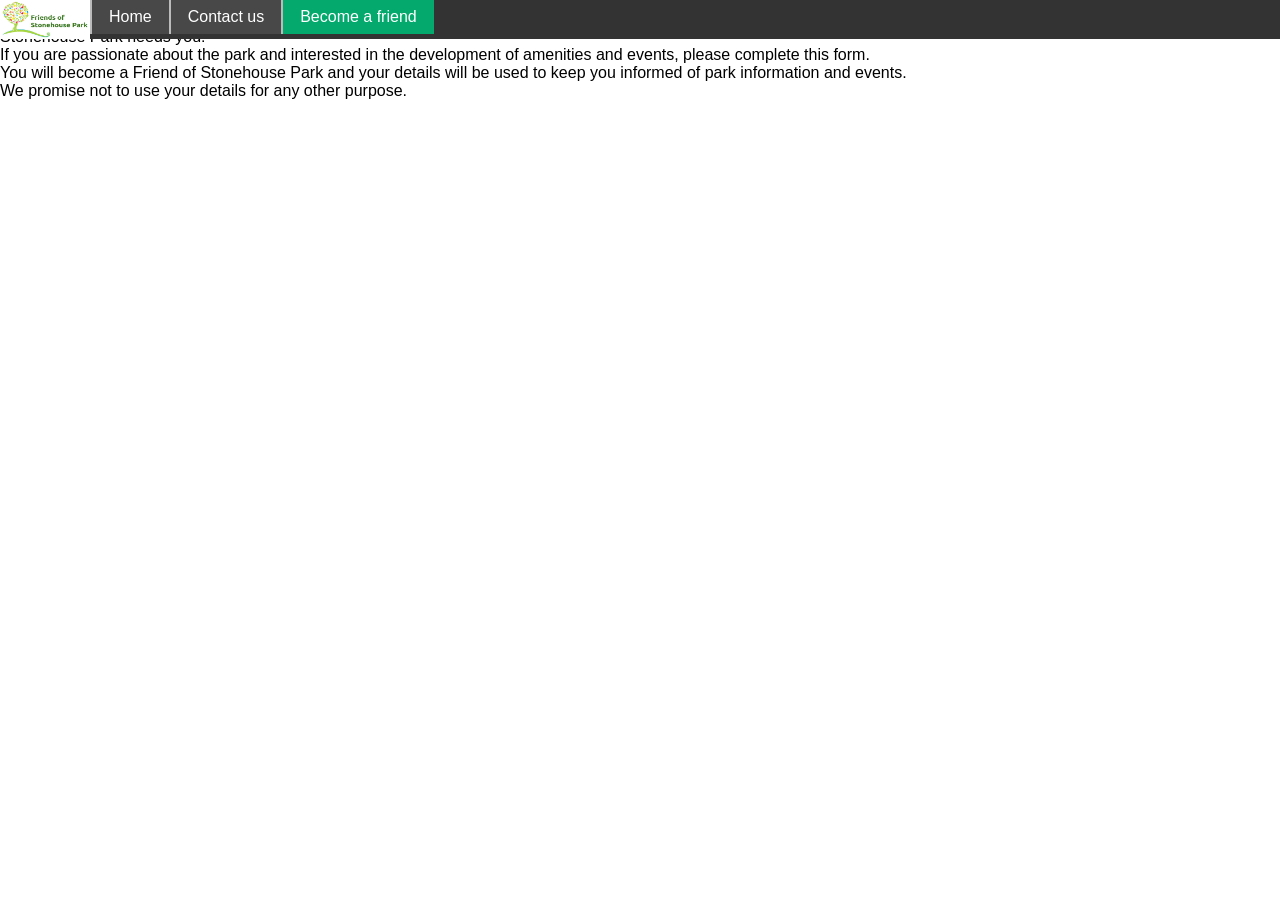
==== becomeafriend.html @ 8de94686 "Update becomeafriend.html" ====
<!DOCTYPE html>
<html>
	<head>
		<meta content="text/html; charset=windows-1252" http-equiv="content-type">
		<link rel="stylesheet" href="css/mobile.css" media="screen and (max-device-width: 1500px)" />
		<link rel="stylesheet" href="css/desktop.css" media="screen and (min-device-width: 1501px)" />
		<script src="script.js"></script>
		<title>Friends of Stonehouse Park</title>
	</head>
	<body>
		<nav>
			<ul>
				<li><img alt="Friends of Stonehouse Park logo" src="images/logo.jpg"/></li>
				<li><a href="index.html">Home</a></li>
				<li><a href="contact.html">Contact us</a></li>
				<li><a class=active href="becomeafriend.html">Become a friend</a></li>
			</ul>
		</nav>
		<header>
			<h2>Alexander Hamilton Memorial Park, Lawrie Street, Stonehouse, ML9 3LN</h2>
		</header>
		<p>
			Stonehouse Park needs you!<br>
			If you are passionate about the park and interested in the development of amenities and events, please complete this form.<br>
			You will become a Friend of Stonehouse Park and your details will be used to keep you informed of park information and events.<br>
			We promise not to use your details for any other purpose.</p>
		<iframe class="form" scrolling="yes" src="https://docs.google.com/forms/d/1Jdn50OOoteBoIUP0orgO1J5tlqWIBfb3uoQxRr-00N4/viewform?embedded=true" scrolling="no">Loading...</iframe>
	</body>
</html>
---- css/mobile.css ----
*{
    padding: 0;
    margin: 0;
 }
html, body{
   height: 100%;
}
 body {
    background-image: url("../images/niceView.jpg");
    font: 100% Arial, sans-serif;
    text-align: left;
    border-left: 5%;
  }
  .form{
    height: 70%;
  }
  iframe{
    border-width: 0;
    width: 100%;
    height: 60%;
  }
  .park{
    height: 20%;
    display:inline-block
  }
  img{
    height: 10%;
  }
  
  
  nav ul {
    list-style-type: none;
    overflow: hidden;
    background-color: #333;
    position: fixed;
    top: 0;
    width: 100%;
  }
  nav li{
    float: left;
  }
  nav a {
    display: block;
    color: white;
    text-align: center;
    padding: 8px 17px;
    text-decoration: none;
    border-left: 2px solid #bbb;
  }
  nav img{
    display: block;
    height: 39px;
    width: 90px;
  }
  nav ul:hover img{
    height: 53px;
    width: 90px;
  }
  nav ul:hover a{
    padding: 15px 17px;
  }
  nav a:hover{
    background-color: #111;
  }
  .active {
    background-color: #04AA6D;
    color: white;
  }
  a{
    color: black;
    text-decoration: none;
    background-color: rgba(119, 119, 119, 0.3);
  }
  a:hover{
    background-color: rgba(48, 47, 47, 0.4);
  }
---- css/desktop.css ----
*{
  padding: 0;
  margin: 0;
}
body, html{
  height: 100%;
}
body {
	background-image: url("../images/niceView.jpg");
	font: 1vw Arial, sans-serif;
	text-align: center;
}
.form{
  height: 1600px;
}
iframe{
	border-width: 0;
	width: 95%;
	height: 700px;
}
.park{
  height: 400px;
  display:inline-block
}
img{
  height: 450px;
}


nav ul {
	list-style-type: none;
	overflow: hidden;
	background-color: #333;
	position: fixed;
	top: 0;
	width: 100%;
	height: 5%;
}
nav li{
	float: left;
	height: 100%;
	width: 10%;
}
nav li:first-child{
	width: 6%;
}
nav a {
	display: flex;
	align-items:center;
	justify-content:center;
	color: white;
	text-align: center;
	vertical-align: middle;
	text-decoration: none;
	height: 100%;
	width: 100%;
    border-left: 0.15vw solid #bbb;
	background-color: #333;
}
nav img{
  display: block;
  height: 100%;
  width: 100%;
}
nav ul:hover{
  height: 7%;
}
nav a:hover{
  background-color: #111;
}
.active {
  background-color: #04AA6D;
}
a{
  color: black;
  text-decoration: none;
  background-color: rgba(119, 119, 119, 0.3);
}
a:hover{
  background-color: rgba(48, 47, 47, 0.4);
}
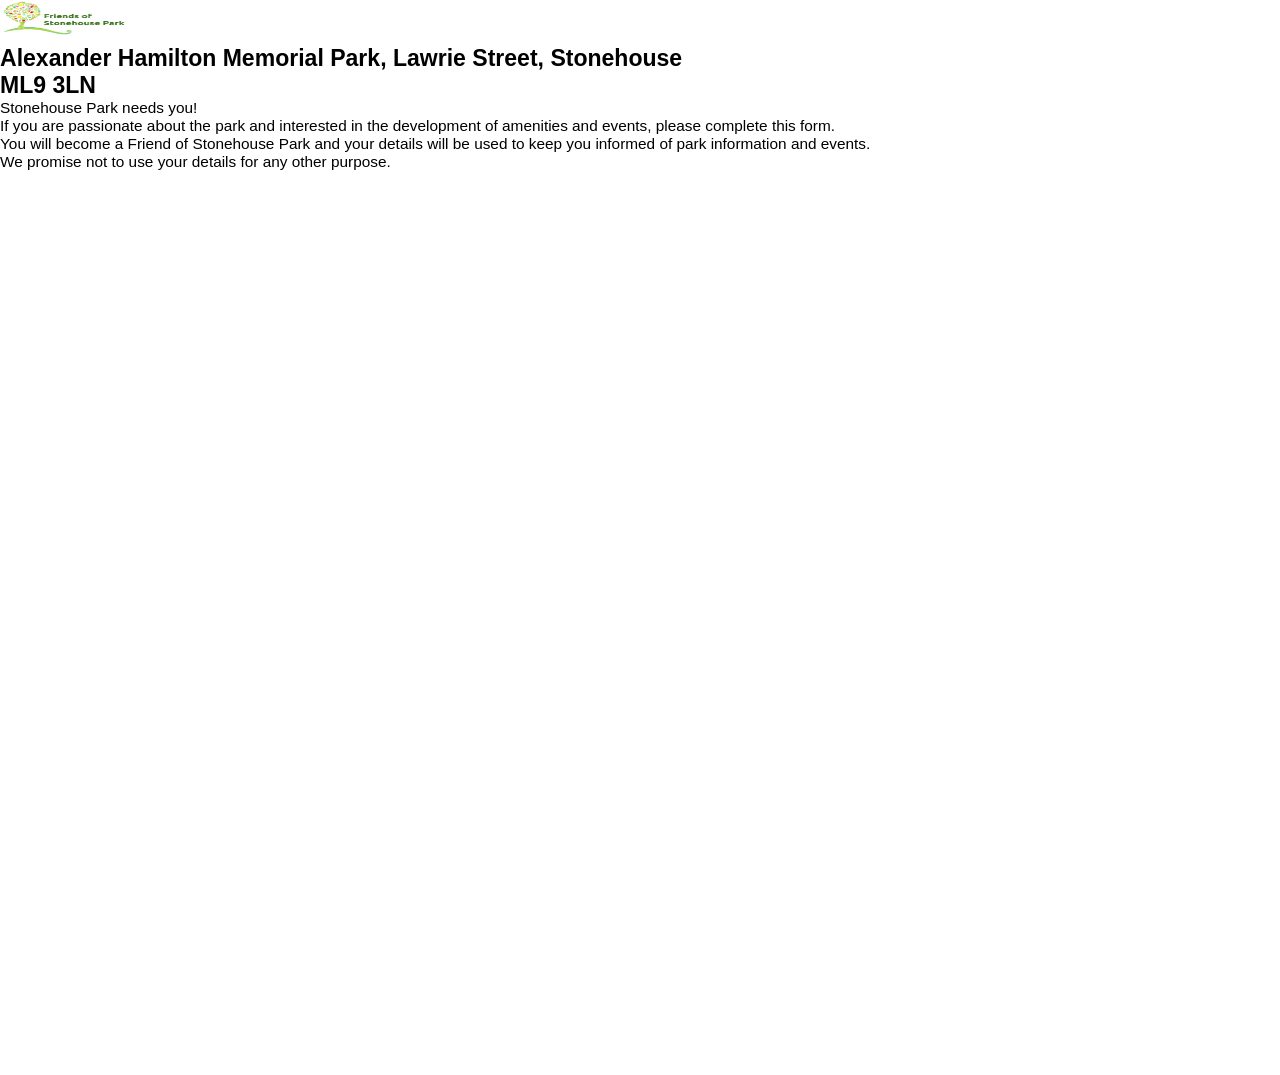
==== commit 8dec26f7: "Add files via upload" ====
--- a/becomeafriend.html
+++ b/becomeafriend.html
@@ -17,7 +17,7 @@
 			</ul>
 		</nav>
 		<header>
-			<h2>Alexander Hamilton Memorial Park, Lawrie Street, Stonehouse, ML9 3LN</h2>
+			<h2>Alexander Hamilton Memorial Park, Lawrie Street, Stonehouse <br> ML9 3LN</h2>
 		</header>
 		<p>
 			Stonehouse Park needs you!<br>
--- a/css/mobile.css
+++ b/css/mobile.css
@@ -1,76 +1,97 @@
 *{
-    padding: 0;
-    margin: 0;
- }
-html, body{
-   height: 100%;
+  padding: 0;
+  margin: 0;
 }
- body {
-    background-image: url("../images/niceView.jpg");
-    font: 100% Arial, sans-serif;
-    text-align: left;
-    border-left: 5%;
-  }
-  .form{
-    height: 70%;
-  }
-  iframe{
-    border-width: 0;
-    width: 100%;
-    height: 60%;
-  }
-  .park{
-    height: 20%;
-    display:inline-block
-  }
-  img{
-    height: 10%;
-  }
-  
-  
-  nav ul {
-    list-style-type: none;
-    overflow: hidden;
-    background-color: #333;
-    position: fixed;
-    top: 0;
-    width: 100%;
-  }
-  nav li{
-    float: left;
-  }
-  nav a {
-    display: block;
-    color: white;
-    text-align: center;
-    padding: 8px 17px;
-    text-decoration: none;
-    border-left: 2px solid #bbb;
-  }
-  nav img{
-    display: block;
-    height: 39px;
-    width: 90px;
-  }
-  nav ul:hover img{
-    height: 53px;
-    width: 90px;
-  }
-  nav ul:hover a{
-    padding: 15px 17px;
-  }
-  nav a:hover{
-    background-color: #111;
-  }
-  .active {
-    background-color: #04AA6D;
-    color: white;
-  }
-  a{
-    color: black;
-    text-decoration: none;
-    background-color: rgba(119, 119, 119, 0.3);
-  }
-  a:hover{
-    background-color: rgba(48, 47, 47, 0.4);
-  }
+body, html{
+  height: 100%;
+}
+body {
+	background-image: url("../images/niceView.jpg");
+	background-repeat: no-repeat;
+	background-size: cover;
+	font: max(1.2vw, 10px) Arial, sans-serif;
+	text-align: left;
+}
+.form{
+  height: 100%;
+  width: 35%;
+}
+iframe{
+	border-width: 0;
+	width: 95%;
+	height: 50%;
+}
+.park{
+  height: 30%;
+  width: 20%;
+  display:inline-block;
+}
+img{
+  height: 60%;
+  width: 90%;
+}
+header{
+	margin-top: 5vh;
+}
+
+nav ul {
+	list-style-type: none;
+	overflow: hidden;
+	background-color: #333;
+	position: fixed;
+	top: 0;
+	width: 10%;
+	height: 4%;
+}
+nav li{
+	display: none;
+	overflow: hidden;
+}
+nav li:first-child{
+	display: block;
+	height: 100%;
+	width: 100%;
+}
+nav a {
+	display: flex;
+	align-items: center;
+	justify-content: center;
+	color: white;
+	text-align: center;
+	vertical-align: middle;
+	text-decoration: none;
+	height: 100%;
+	width: 100%;
+    border-top: 0.3vw solid #bbb;
+	background-color: #333;
+}
+nav img{
+  display: block;
+  height: 100%;
+  width: 100%;
+}
+nav ul:hover{
+  height: 40%;
+}
+nav ul:hover li:not(:first-child){
+	display: block;
+	height: 30%;
+	width: 100%;
+}
+nav ul:hover li:first-child{
+	height: 10%;
+}
+nav a:hover{
+  background-color: #111;
+}
+.active {
+  background-color: #04AA6D;
+}
+a{
+  color: black;
+  text-decoration: none;
+  background-color: rgba(119, 119, 119, 0.3);
+}
+a:hover{
+  background-color: rgba(48, 47, 47, 0.4);
+}
--- a/css/desktop.css
+++ b/css/desktop.css
@@ -7,23 +7,31 @@
 }
 body {
 	background-image: url("../images/niceView.jpg");
-	font: 1vw Arial, sans-serif;
+	background-repeat: no-repeat;
+	background-size: cover;
+	font: max(1.2vw, 15px) Arial, sans-serif;
 	text-align: center;
 }
 .form{
-  height: 1600px;
+  height: 100%;
+  width: 35%;
 }
 iframe{
 	border-width: 0;
 	width: 95%;
-	height: 700px;
+	height: 50%;
 }
 .park{
-  height: 400px;
-  display:inline-block
+  height: 30%;
+  width: 20%;
+  display:inline-block;
 }
 img{
-  height: 450px;
+  height: 60%;
+  width: 90%;
+}
+header{
+	margin-top: 5vh;
 }
 
 
@@ -39,15 +47,16 @@
 nav li{
 	float: left;
 	height: 100%;
-	width: 10%;
+	width: 13%;
+	overflow: hidden;
 }
 nav li:first-child{
 	width: 6%;
 }
 nav a {
 	display: flex;
-	align-items:center;
-	justify-content:center;
+	align-items: center;
+	justify-content: center;
 	color: white;
 	text-align: center;
 	vertical-align: middle;
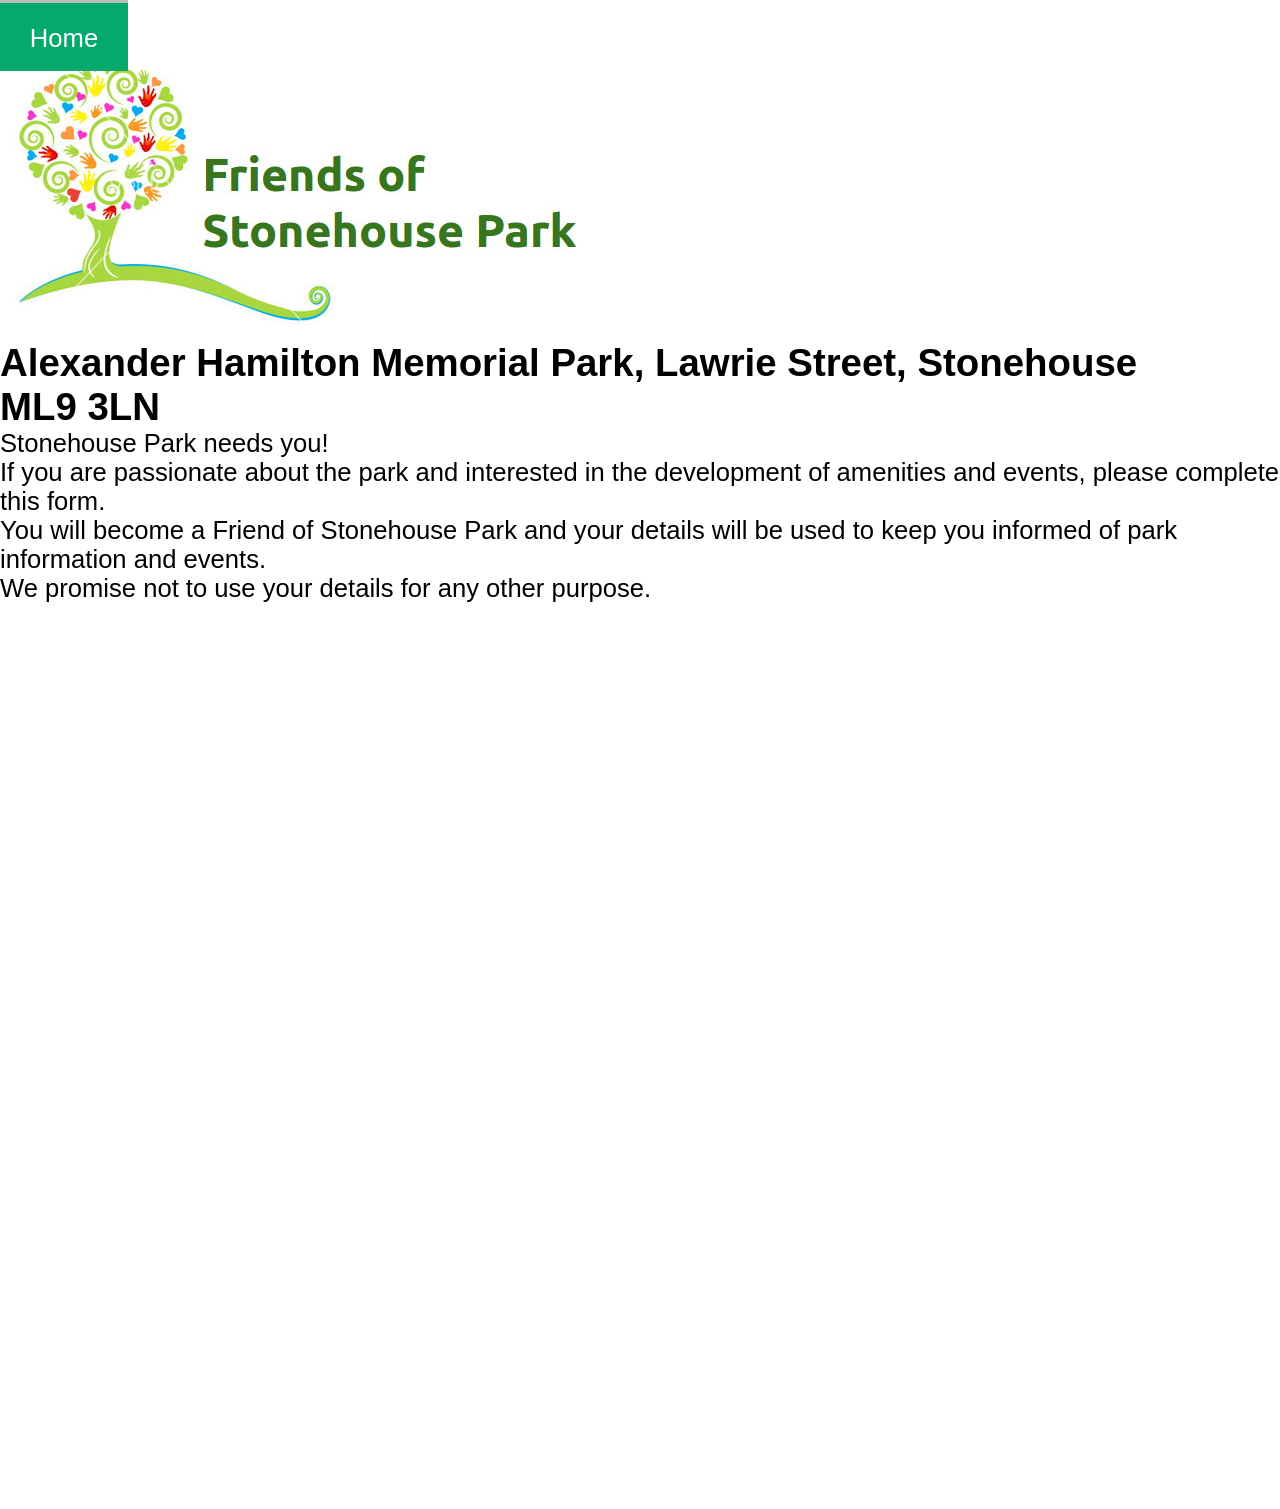
==== commit 3664a04e: "Add files via upload" ====
--- a/becomeafriend.html
+++ b/becomeafriend.html
@@ -8,19 +8,20 @@
 		<title>Friends of Stonehouse Park</title>
 	</head>
 	<body>
-		<nav>
-			<ul>
-				<li><img alt="Friends of Stonehouse Park logo" src="images/logo.jpg"/></li>
-				<li><a href="index.html">Home</a></li>
-				<li><a href="contact.html">Contact us</a></li>
-				<li><a class=active href="becomeafriend.html">Become a friend</a></li>
-			</ul>
-		</nav>
 		<header>
-			<h2>Alexander Hamilton Memorial Park, Lawrie Street, Stonehouse <br> ML9 3LN</h2>
+			<div>
+				<img alt="Friends of Stonehouse Park logo" src="images/logo.jpg"/>
+				<h2>Alexander Hamilton Memorial Park, Lawrie Street, Stonehouse <br> ML9 3LN</h2>
+			</div>
+			<nav>
+				<ul>
+					<li><a class=active href="index.html">Home</a></li>
+					<li><a href="contact.html">Contact us</a></li>
+					<li><a href="becomeafriend.html">Become a friend</a></li>
+				</ul>
+			</nav>
 		</header>
-		<p>
-			Stonehouse Park needs you!<br>
+		<p>Stonehouse Park needs you!<br>
 			If you are passionate about the park and interested in the development of amenities and events, please complete this form.<br>
 			You will become a Friend of Stonehouse Park and your details will be used to keep you informed of park information and events.<br>
 			We promise not to use your details for any other purpose.</p>
--- a/css/mobile.css
+++ b/css/mobile.css
@@ -9,24 +9,27 @@
 	background-image: url("../images/niceView.jpg");
 	background-repeat: no-repeat;
 	background-size: cover;
-	font: max(1.2vw, 10px) Arial, sans-serif;
+	font: max(2vw, 10px) Arial, sans-serif;
 	text-align: left;
 }
 .form{
   height: 100%;
-  width: 35%;
+  width: 100%;
 }
 iframe{
 	border-width: 0;
-	width: 95%;
-	height: 50%;
+	width: 100%;
+	height: 100%;
 }
-.park{
+#park{
   height: 30%;
-  width: 20%;
-  display:inline-block;
+  width: 100%;
+  display: flex;
 }
-img{
+#park img{
+	flex-grow: 100;
+}
+#facebook{
   height: 60%;
   width: 90%;
 }
@@ -41,7 +44,7 @@
 	position: fixed;
 	top: 0;
 	width: 10%;
-	height: 4%;
+	height: 5ch;
 }
 nav li{
 	display: none;
--- a/css/desktop.css
+++ b/css/desktop.css
@@ -18,15 +18,19 @@
 }
 iframe{
 	border-width: 0;
-	width: 95%;
+	width: 90%;
 	height: 50%;
 }
-.park{
+#park{
   height: 30%;
-  width: 20%;
-  display:inline-block;
+  width: 65%;
+  display: flex;
+  margin: auto;
 }
-img{
+#park img{
+	flex-grow: 100;
+}
+#facebook{
   height: 60%;
   width: 90%;
 }
@@ -42,7 +46,7 @@
 	position: fixed;
 	top: 0;
 	width: 100%;
-	height: 5%;
+	height: 5vh;
 }
 nav li{
 	float: left;
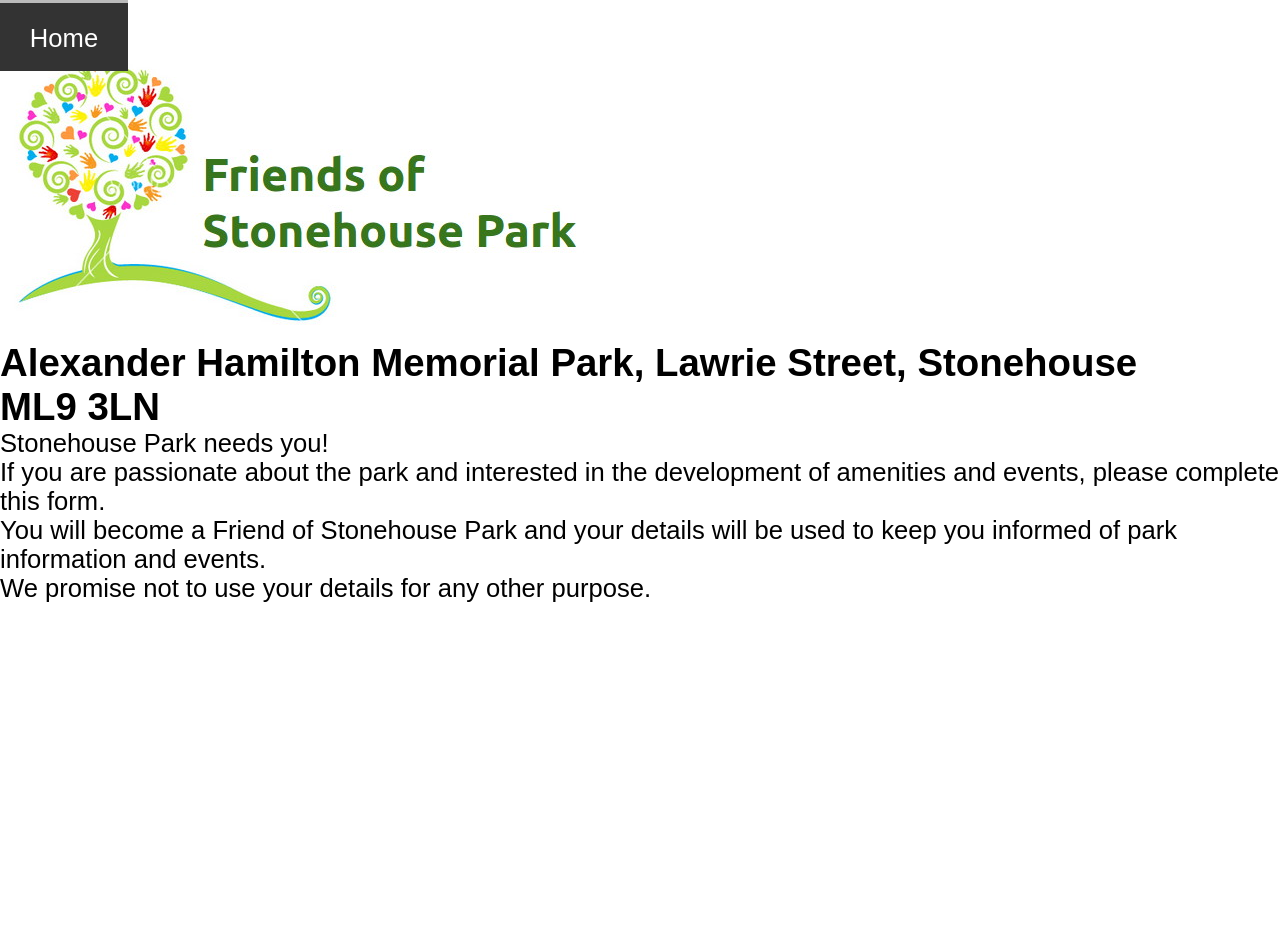
==== commit 34e27bb7: "Add files via upload" ====
--- a/becomeafriend.html
+++ b/becomeafriend.html
@@ -15,16 +15,18 @@
 			</div>
 			<nav>
 				<ul>
-					<li><a class=active href="index.html">Home</a></li>
+					<li><a href="index.html">Home</a></li>
 					<li><a href="contact.html">Contact us</a></li>
-					<li><a href="becomeafriend.html">Become a friend</a></li>
+					<li><a class=active href="becomeafriend.html">Become a friend</a></li>
 				</ul>
 			</nav>
 		</header>
-		<p>Stonehouse Park needs you!<br>
-			If you are passionate about the park and interested in the development of amenities and events, please complete this form.<br>
-			You will become a Friend of Stonehouse Park and your details will be used to keep you informed of park information and events.<br>
-			We promise not to use your details for any other purpose.</p>
-		<iframe class="form" scrolling="yes" src="https://docs.google.com/forms/d/1Jdn50OOoteBoIUP0orgO1J5tlqWIBfb3uoQxRr-00N4/viewform?embedded=true" scrolling="no">Loading...</iframe>
+		<div class="content">
+			<p>Stonehouse Park needs you!<br>
+				If you are passionate about the park and interested in the development of amenities and events, please complete this form.<br>
+				You will become a Friend of Stonehouse Park and your details will be used to keep you informed of park information and events.<br>
+				We promise not to use your details for any other purpose.</p>
+			<iframe class="form" scrolling="yes" src="https://docs.google.com/forms/d/1Jdn50OOoteBoIUP0orgO1J5tlqWIBfb3uoQxRr-00N4/viewform?embedded=true" scrolling="no">Loading...</iframe>
+		</div>
 	</body>
 </html>
--- a/css/desktop.css
+++ b/css/desktop.css
@@ -34,28 +34,35 @@
   height: 60%;
   width: 90%;
 }
-header{
-	margin-top: 5vh;
+
+header {
+	width: 100%;
+	height: 20%;
+	overflow: hidden;
 }
-
-
+header  div{
+	margin: auto;
+	display: flex;
+	height: 60%;
+	width: 100%;
+}
+header img, h2{
+	flex-grow: 100;
+}
 nav ul {
 	list-style-type: none;
 	overflow: hidden;
 	background-color: #333;
-	position: fixed;
-	top: 0;
+	position: sticky;
+	top: 0px;
 	width: 100%;
-	height: 5vh;
+	height: 40%;
 }
 nav li{
 	float: left;
 	height: 100%;
 	width: 13%;
 	overflow: hidden;
-}
-nav li:first-child{
-	width: 6%;
 }
 nav a {
 	display: flex;
@@ -67,16 +74,10 @@
 	text-decoration: none;
 	height: 100%;
 	width: 100%;
-    border-left: 0.15vw solid #bbb;
 	background-color: #333;
 }
-nav img{
-  display: block;
-  height: 100%;
-  width: 100%;
-}
-nav ul:hover{
-  height: 7%;
+nav li:not(:first-child){
+	border-left: 0.15vw solid #bbb;
 }
 nav a:hover{
   background-color: #111;
@@ -91,4 +92,9 @@
 }
 a:hover{
   background-color: rgba(48, 47, 47, 0.4);
+}
+@media (prefers-reduced-motion: no-preference) {
+  html {
+    scroll-behavior: smooth;
+  }
 }
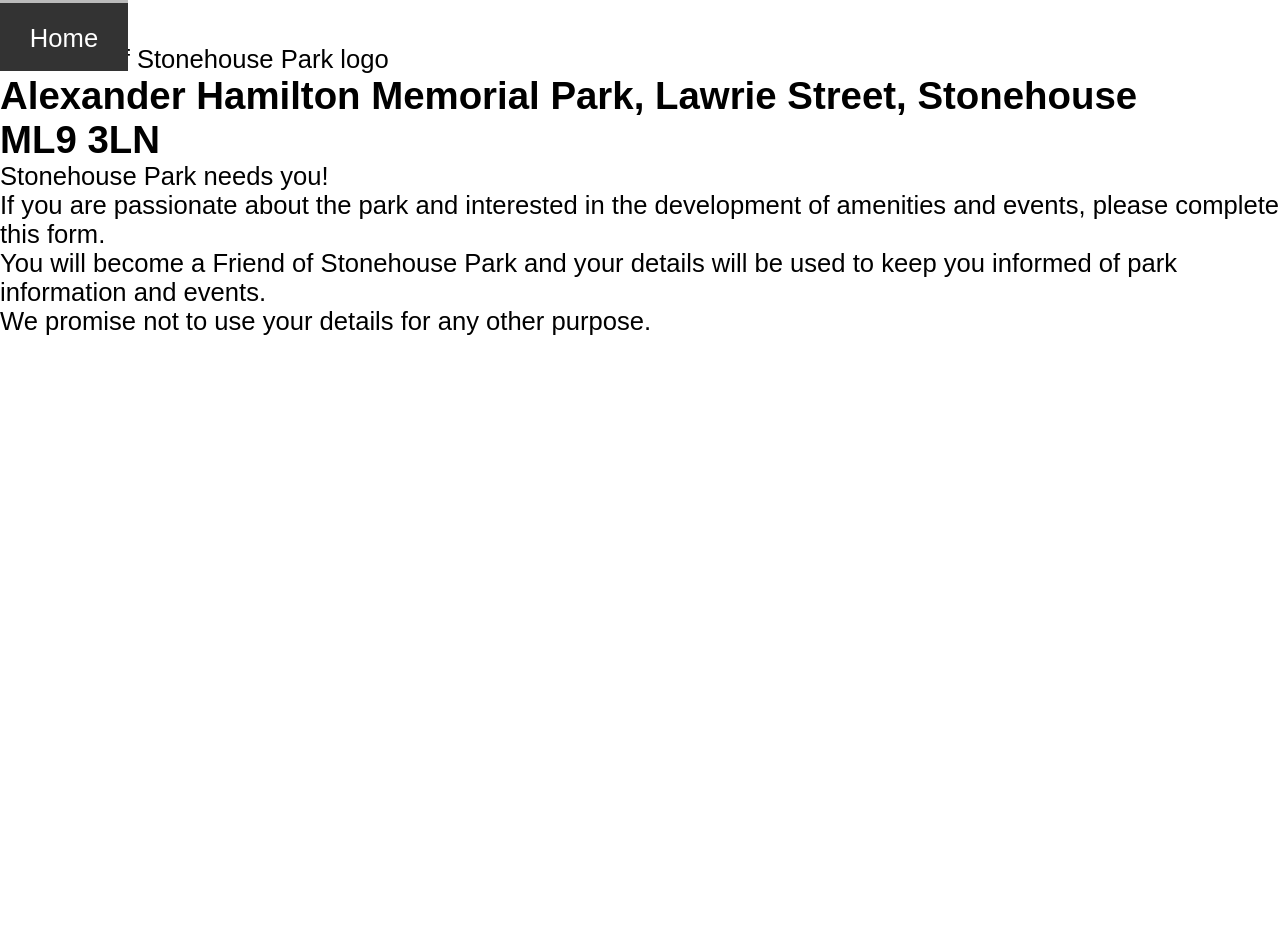
==== commit 8b0559a0: "Add files via upload" ====
--- a/becomeafriend.html
+++ b/becomeafriend.html
@@ -4,23 +4,20 @@
 		<meta content="text/html; charset=windows-1252" http-equiv="content-type">
 		<link rel="stylesheet" href="css/mobile.css" media="screen and (max-device-width: 1500px)" />
 		<link rel="stylesheet" href="css/desktop.css" media="screen and (min-device-width: 1501px)" />
-		<script src="script.js"></script>
 		<title>Friends of Stonehouse Park</title>
 	</head>
 	<body>
 		<header>
-			<div>
-				<img alt="Friends of Stonehouse Park logo" src="images/logo.jpg"/>
-				<h2>Alexander Hamilton Memorial Park, Lawrie Street, Stonehouse <br> ML9 3LN</h2>
-			</div>
-			<nav>
-				<ul>
-					<li><a href="index.html">Home</a></li>
-					<li><a href="contact.html">Contact us</a></li>
-					<li><a class=active href="becomeafriend.html">Become a friend</a></li>
-				</ul>
-			</nav>
+			<img alt="Friends of Stonehouse Park logo" src="images/logo.png"/>
+			<h2>Alexander Hamilton Memorial Park, Lawrie Street, Stonehouse <br> ML9 3LN</h2>
 		</header>
+		<nav id=nav>
+			<ul>
+				<li><a href="index.html">Home</a></li>
+				<li><a href="contact.html">Contact us</a></li>
+				<li class=active><a href="becomeafriend.html">Become a friend</a></li>
+			</ul>
+		</nav>
 		<div class="content">
 			<p>Stonehouse Park needs you!<br>
 				If you are passionate about the park and interested in the development of amenities and events, please complete this form.<br>
@@ -28,5 +25,6 @@
 				We promise not to use your details for any other purpose.</p>
 			<iframe class="form" scrolling="yes" src="https://docs.google.com/forms/d/1Jdn50OOoteBoIUP0orgO1J5tlqWIBfb3uoQxRr-00N4/viewform?embedded=true" scrolling="no">Loading...</iframe>
 		</div>
+		<script src="javascript/script.js"></script>
 	</body>
 </html>
--- a/css/desktop.css
+++ b/css/desktop.css
@@ -13,17 +13,17 @@
 	text-align: center;
 }
 .form{
-  height: 100%;
+  height: 160vh;
   width: 35%;
 }
 iframe{
 	border-width: 0;
-	width: 90%;
-	height: 50%;
+	width: 100%;
+	height: 70%;
 }
 #park{
-  height: 30%;
-  width: 65%;
+  height: 40%;
+  width: 60%;
   display: flex;
   margin: auto;
 }
@@ -32,39 +32,60 @@
 }
 #facebook{
   height: 60%;
-  width: 90%;
+  width: 100%;
+}
+.content {
+	box-sizing: border-box;
+	height: 80%;
+	width: 100%;
+	padding: 2%;
+}
+.content p{
+	padding: 0.5%;
 }
 
 header {
+	display: block;
 	width: 100%;
 	height: 20%;
+	background-image: linear-gradient(to right, rgba(72, 180, 0, 0.8) , rgba(72, 161, 0, 0.8));
+	display: flex;
+	margin: auto;
+	align-items: center;
 	overflow: hidden;
 }
-header  div{
-	margin: auto;
-	display: flex;
-	height: 60%;
-	width: 100%;
-}
-header img, h2{
+header h2{
 	flex-grow: 100;
 }
-nav ul {
+header img{
+	width: 26%;
+	height: 100%
+}
+#nav{
+	height: 7%;
+	width: 100%;
+	transition: all 0.4s;
+}
+#nav.fixed {
+  position: fixed;
+  top: 0;
+  height: 5%;
+}
+#nav ul {
 	list-style-type: none;
 	overflow: hidden;
 	background-color: #333;
-	position: sticky;
-	top: 0px;
 	width: 100%;
-	height: 40%;
+	height: 100%;
 }
-nav li{
+#nav li{
 	float: left;
 	height: 100%;
 	width: 13%;
 	overflow: hidden;
+	box-sizing: border-box;
 }
-nav a {
+#nav a {
 	display: flex;
 	align-items: center;
 	justify-content: center;
@@ -74,12 +95,11 @@
 	text-decoration: none;
 	height: 100%;
 	width: 100%;
-	background-color: #333;
 }
-nav li:not(:first-child){
-	border-left: 0.15vw solid #bbb;
+#nav li:not(:last-child){
+	border-right: 0.15vw solid #bbb;
 }
-nav a:hover{
+#nav a:hover{
   background-color: #111;
 }
 .active {
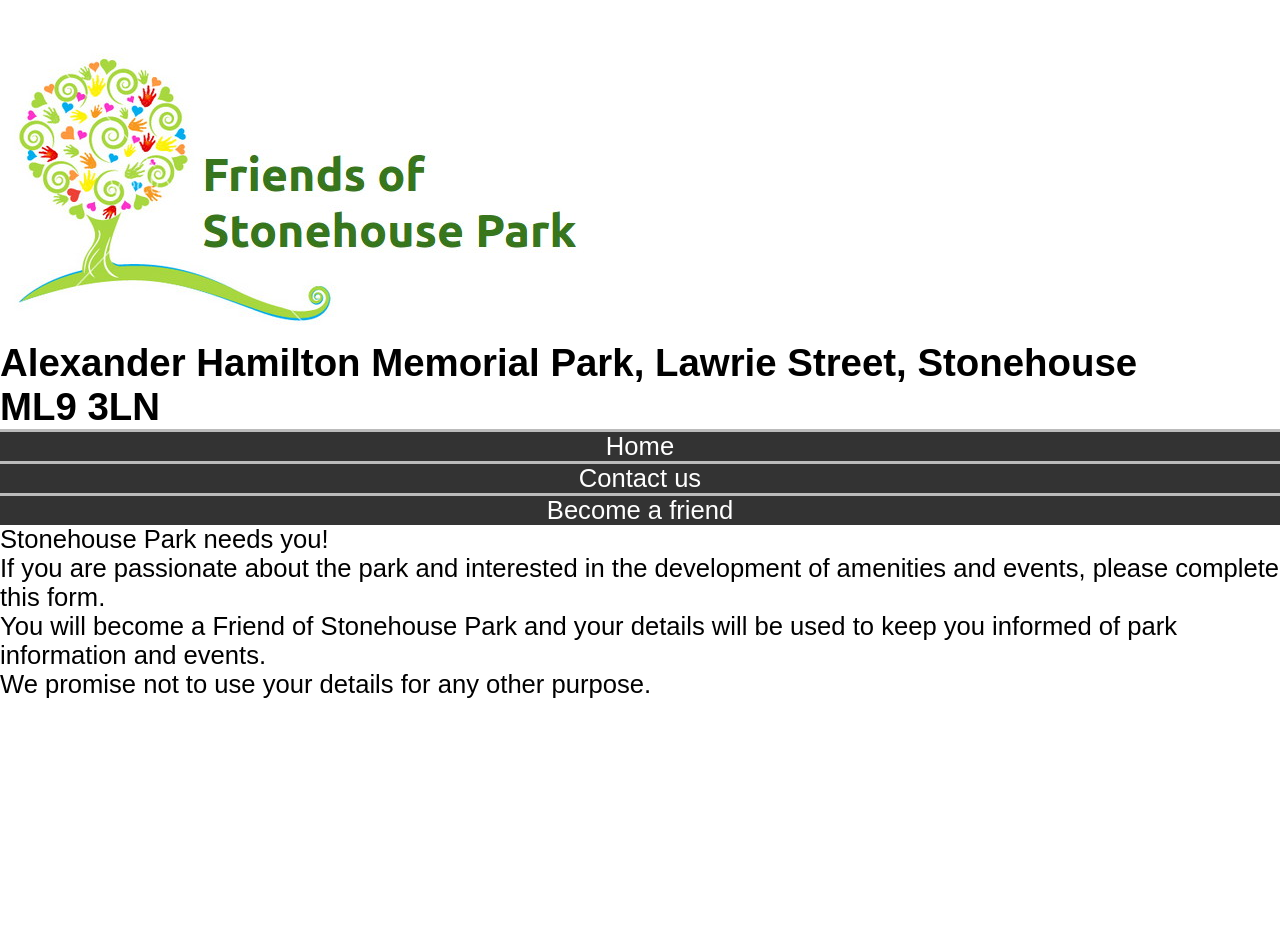
==== commit 41a40a7b: "Add files via upload" ====
--- a/becomeafriend.html
+++ b/becomeafriend.html
@@ -8,15 +8,13 @@
 	</head>
 	<body>
 		<header>
-			<img alt="Friends of Stonehouse Park logo" src="images/logo.png"/>
+			<img alt="Friends of Stonehouse Park logo" src="images/logo.jpg"/>
 			<h2>Alexander Hamilton Memorial Park, Lawrie Street, Stonehouse <br> ML9 3LN</h2>
 		</header>
 		<nav id=nav>
-			<ul>
-				<li><a href="index.html">Home</a></li>
-				<li><a href="contact.html">Contact us</a></li>
-				<li class=active><a href="becomeafriend.html">Become a friend</a></li>
-			</ul>
+			<a href="index.html">Home</a>
+			<a href="contact.html">Contact us</a>
+			<a href="becomeafriend.html">Become a friend</a>
 		</nav>
 		<div class="content">
 			<p>Stonehouse Park needs you!<br>
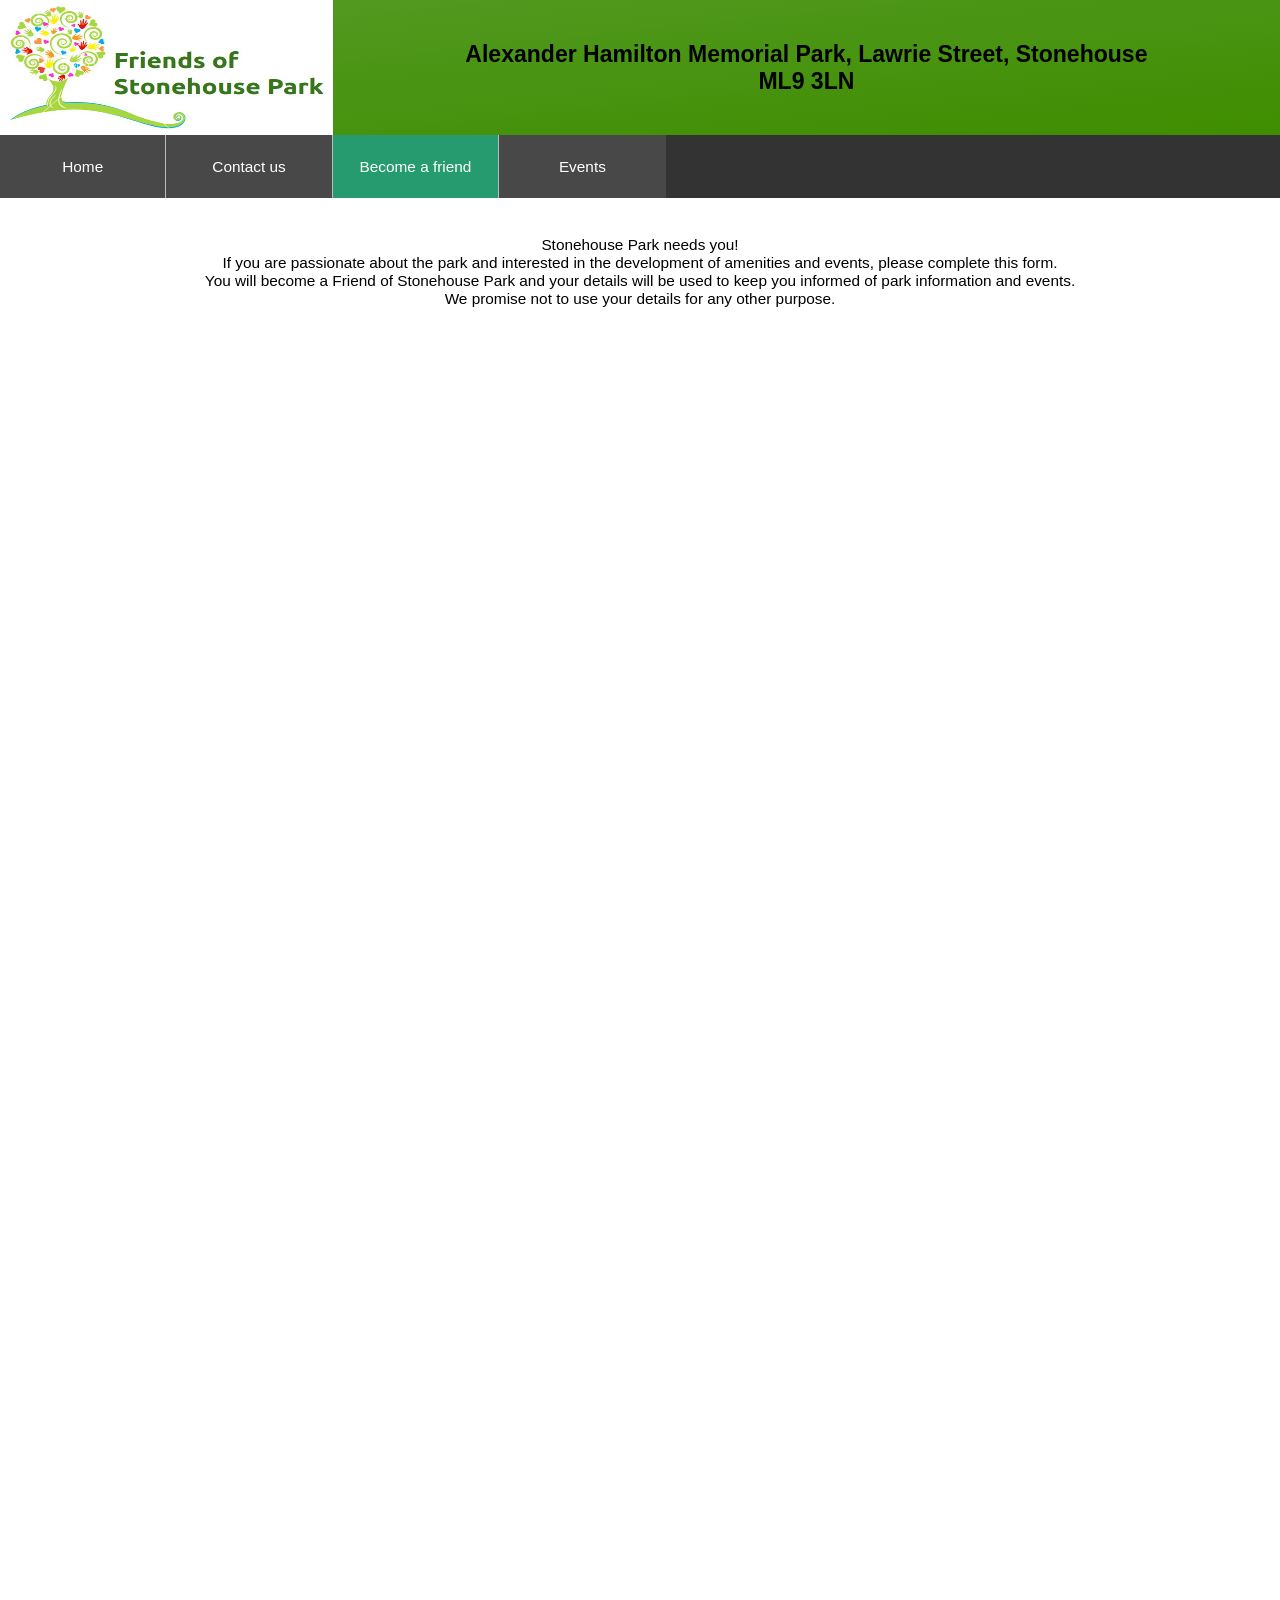
==== commit 6d907f93: "Add files via upload" ====
--- a/becomeafriend.html
+++ b/becomeafriend.html
@@ -1,28 +1,30 @@
-<!DOCTYPE html>
-<html>
-	<head>
-		<meta content="text/html; charset=windows-1252" http-equiv="content-type">
-		<link rel="stylesheet" href="css/mobile.css" media="screen and (max-device-width: 1500px)" />
-		<link rel="stylesheet" href="css/desktop.css" media="screen and (min-device-width: 1501px)" />
-		<title>Friends of Stonehouse Park</title>
-	</head>
-	<body>
-		<header>
-			<img alt="Friends of Stonehouse Park logo" src="images/logo.jpg"/>
-			<h2>Alexander Hamilton Memorial Park, Lawrie Street, Stonehouse <br> ML9 3LN</h2>
-		</header>
-		<nav id=nav>
-			<a href="index.html">Home</a>
-			<a href="contact.html">Contact us</a>
-			<a href="becomeafriend.html">Become a friend</a>
-		</nav>
-		<div class="content">
-			<p>Stonehouse Park needs you!<br>
-				If you are passionate about the park and interested in the development of amenities and events, please complete this form.<br>
-				You will become a Friend of Stonehouse Park and your details will be used to keep you informed of park information and events.<br>
-				We promise not to use your details for any other purpose.</p>
-			<iframe class="form" scrolling="yes" src="https://docs.google.com/forms/d/1Jdn50OOoteBoIUP0orgO1J5tlqWIBfb3uoQxRr-00N4/viewform?embedded=true" scrolling="no">Loading...</iframe>
-		</div>
-		<script src="javascript/script.js"></script>
-	</body>
-</html>
+<!DOCTYPE html>
+<html>
+	<head>
+		<meta content="text/html; charset=windows-1252" http-equiv="content-type">
+		<link rel="stylesheet" href="css/desktop.css" />
+		<title>Friends of Stonehouse Park</title>
+	</head>
+	<body>
+		<header>
+			<img alt="Friends of Stonehouse Park logo" src="images/logo.jpg"/>
+			<h2>Alexander Hamilton Memorial Park, Lawrie Street, Stonehouse <br> ML9 3LN</h2>
+		</header>
+		<nav id=nav>
+			<ul>
+				<li><a href="index.html">Home</a></li>
+				<li><a href="contact.html">Contact us</a></li>
+				<li class=active><a href="becomeafriend.html">Become a friend</a></li>
+				<li><a href="events.html">Events</a></li>
+			</ul>
+		</nav>
+		<div class="content">
+			<p>Stonehouse Park needs you!<br>
+				If you are passionate about the park and interested in the development of amenities and events, please complete this form.<br>
+				You will become a Friend of Stonehouse Park and your details will be used to keep you informed of park information and events.<br>
+				We promise not to use your details for any other purpose.</p>
+			<iframe class="form" scrolling="yes" src="https://docs.google.com/forms/d/1Jdn50OOoteBoIUP0orgO1J5tlqWIBfb3uoQxRr-00N4/viewform?embedded=true" scrolling="no">Loading...</iframe>
+		</div>
+		<script src="javascript/script.js"></script>
+	</body>
+</html>
--- a/css/desktop.css
+++ b/css/desktop.css
@@ -1,120 +1,124 @@
-*{
-  padding: 0;
-  margin: 0;
-}
-body, html{
-  height: 100%;
-}
-body {
-	background-image: url("../images/niceView.jpg");
-	background-repeat: no-repeat;
-	background-size: cover;
-	font: max(1.2vw, 15px) Arial, sans-serif;
-	text-align: center;
-}
-.form{
-  height: 160vh;
-  width: 35%;
-}
-iframe{
-	border-width: 0;
-	width: 100%;
-	height: 70%;
-}
-#park{
-  height: 40%;
-  width: 60%;
-  display: flex;
-  margin: auto;
-}
-#park img{
-	flex-grow: 100;
-}
-#facebook{
-  height: 60%;
-  width: 100%;
-}
-.content {
-	box-sizing: border-box;
-	height: 80%;
-	width: 100%;
-	padding: 2%;
-}
-.content p{
-	padding: 0.5%;
-}
-
-header {
-	display: block;
-	width: 100%;
-	height: 20%;
-	background-image: linear-gradient(to right, rgba(72, 180, 0, 0.8) , rgba(72, 161, 0, 0.8));
-	display: flex;
-	margin: auto;
-	align-items: center;
-	overflow: hidden;
-}
-header h2{
-	flex-grow: 100;
-}
-header img{
-	width: 26%;
-	height: 100%
-}
-#nav{
-	height: 7%;
-	width: 100%;
-	transition: all 0.4s;
-}
-#nav.fixed {
-  position: fixed;
-  top: 0;
-  height: 5%;
-}
-#nav ul {
-	list-style-type: none;
-	overflow: hidden;
-	background-color: #333;
-	width: 100%;
-	height: 100%;
-}
-#nav li{
-	float: left;
-	height: 100%;
-	width: 13%;
-	overflow: hidden;
-	box-sizing: border-box;
-}
-#nav a {
-	display: flex;
-	align-items: center;
-	justify-content: center;
-	color: white;
-	text-align: center;
-	vertical-align: middle;
-	text-decoration: none;
-	height: 100%;
-	width: 100%;
-}
-#nav li:not(:last-child){
-	border-right: 0.15vw solid #bbb;
-}
-#nav a:hover{
-  background-color: #111;
-}
-.active {
-  background-color: #04AA6D;
-}
-a{
-  color: black;
-  text-decoration: none;
-  background-color: rgba(119, 119, 119, 0.3);
-}
-a:hover{
-  background-color: rgba(48, 47, 47, 0.4);
-}
-@media (prefers-reduced-motion: no-preference) {
-  html {
-    scroll-behavior: smooth;
-  }
+*{
+  padding: 0;
+  margin: 0;
+}
+body, html{
+  height: 100%;
+}
+body {
+	background-image: url("../images/niceView.jpg");
+	background-repeat: no-repeat;
+	background-size: cover;
+	font: max(1.2vw, 15px) Arial, sans-serif;
+	text-align: center;
+}
+.form{
+  height: 160vh;
+  width: 35%;
+}
+iframe{
+	border-width: 0;
+	width: 85%;
+	height: 70%;
+}
+#park{
+  height: 40%;
+  width: 60%;
+  display: flex;
+  margin: auto;
+}
+#park img{
+	flex-grow: 1;
+	overflow: hidden;
+}
+#facebook{
+  height: 60%;
+  width: 85%;
+}
+.content {
+	box-sizing: border-box;
+	height: 80%;
+	width: 100%;
+	padding: 2%;
+}
+.content p{
+	padding: 1%;
+}
+#welcome{
+	padding-bottom: 2%;
+}
+
+header {
+	display: block;
+	width: 100%;
+	height: 15%;
+	display: flex;
+	background-image: linear-gradient(to bottom right, rgb(84, 155, 37) , rgb(63, 141, 0));
+	margin: auto;
+	align-items: center;
+	overflow: hidden;
+}
+header h2{
+	flex-grow: 100;
+}
+header img{
+	width: 26%;
+	height: 100%
+}
+#nav{
+	height: 7%;
+	width: 100%;
+	transition: all 0.4s;
+}
+#nav.fixed {
+  position: fixed;
+  top: 0;
+  height: 5%;
+}
+#nav ul {
+	list-style-type: none;
+	overflow: hidden;
+	background-color: #333;
+	width: 100%;
+	height: 100%;
+}
+#nav li{
+	float: left;
+	height: 100%;
+	width: 13%;
+	overflow: hidden;
+	box-sizing: border-box;
+}
+#nav a {
+	display: flex;
+	align-items: center;
+	justify-content: center;
+	color: white;
+	text-align: center;
+	vertical-align: middle;
+	text-decoration: none;
+	height: 100%;
+	width: 100%;
+}
+#nav li:not(:last-child){
+	border-right: 0.15vw solid #bbb;
+}
+#nav a:hover{
+  background-color: #111;
+}
+.active {
+  background-color: #04AA6D;
+}
+a{
+  color: black;
+  text-decoration: none;
+  background-color: rgba(119, 119, 119, 0.3);
+}
+a:hover{
+  background-color: rgba(48, 47, 47, 0.4);
+}
+@media (prefers-reduced-motion: no-preference) {
+  html {
+    scroll-behavior: smooth;
+  }
 }
